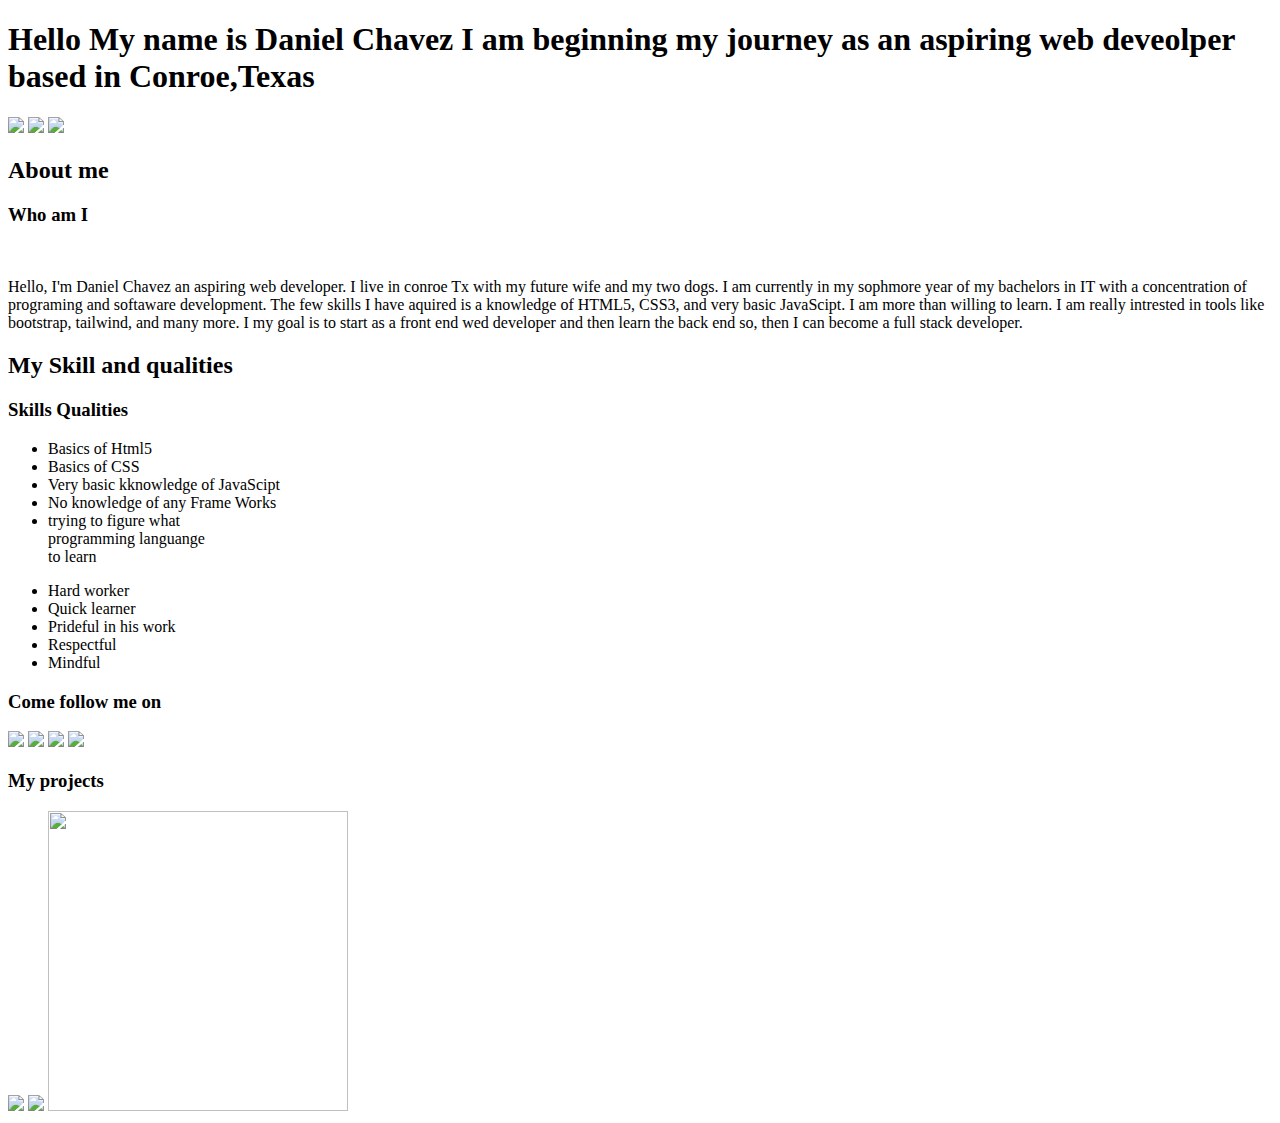
==== index.html @ a0edc051 "Create index.html" ====
<!DOCTYPE html>
<html lang="en">
<head>
   
    <meta charset="UTF-8">
    <meta name="viewport" content="width=device-width, initial-scale=1.0">
    <!--Bootstrap------------------->
   
    <link href="link href="https://cdn.jsdelivr.net/npm/bootstrap@5.0.2/dist/css/bootstrap.min.css" rel="stylesheet" integrity="sha384-EVSTQN3/azprG1Anm3QDgpJLIm9Nao0Yz1ztcQTwFspd3yD65VohhpuuCOmLASjC" crossorigin="anonymous">
    <link rel="stylesheet" href="mypage.css">
    <title>My page</title>
</head>

<body>
<section id="portfolio">
        <!--landing area------------------------------->
                <h1>Hello My name is Daniel Chavez I am beginning my journey as an aspiring web deveolper based in Conroe,Texas</h1>
               <section id="navigate">
                <nav id="navi"> 
                    <a id="home" href="#portfolio"><img src="imagess/gradientify/home.png" height="60px"></a>
                    <a id="bout" href="#aboutme"><img src="imagess/gradientify/multiple_user.png" height="60px"></a>
                    <a id="plan" href="#pro"><img src="imagess/gradientify/plan.png" height="60px"></a>
                </nav>
            </section>
    </section>
    
    <section id="aboutme">
        <h2 id="about">
            About me
        </h2>
        <h3 id="who">Who am I</h3>
        <br>
        <p id="first">Hello, I'm Daniel Chavez an aspiring web developer. I live in conroe Tx with my future wife and my two dogs. I am currently in my sophmore year of my bachelors in IT with a concentration of programing and softaware development. The few skills I have aquired is a knowledge of HTML5, CSS3, and very basic JavaScipt. I am more than willing to learn. I am really intrested in tools like bootstrap, tailwind, and many more. I my goal is to start as a front end wed developer and then learn the back end so, then I can become a full stack developer.  </p>
        <h2 id="skill">My Skill and qualities </h2>
        
            <h3 id="Sk">Skills Qualities</h3>
            <ul id="skillone">
            <li class="sklist">Basics of Html5</li> 
            <li class="sklist">Basics of CSS</li>
            <li class="sklist">Very basic kknowledge of JavaScipt</li>
            <li class="sklist">No knowledge of any Frame Works</li>
            <li class="sklist">trying to figure what <br>programming languange <br>to learn</li>
        </ul>
        
        <ul id="qualities">
            <li class="sklist">Hard worker</li> 
            <li class="sklist">Quick learner</li>
            <li class="sklist">Prideful in his work</li>
            <li class="sklist">Respectful</li>
            <li class="sklist">Mindful</li>
        </ul>
        
        <nav id="socials"> 
            <h3 >Come follow me on</h3>
            <a   href="https://www.facebook.com/"><image src="Bio/weatherappwithAPI/images/Facebooklogo.png" height="60vh" clas="pictwo"></image></a> 
           
            <a href="https://www.instagram.com/"><image src="Bio/weatherappwithAPI/images/Instalogo.jpg" height="60vh" clas="pictwo"></image></a>
    
            <a  href="https://twitter.com/"><image src="Bio/weatherappwithAPI/images/Xlogo.jpg" height="60vh" clas="pictwo"></image></a>
    
            <a  href="https://www.snapchat.com/"><image src="Bio/weatherappwithAPI/images/Snapchatlogo.jpg" height="60vh" clas="pictwo"></image></a>
            
        </nav>
    </section>


    <section id="pro">
        <h3 id="projects">My projects</h2>
            <section >
            <a  href="Bio/countdonw timer/index2.html"><img src="Bio/images/hellokityvalentineswebsite.png" class="pics" height="300px"></a>
            <a href="Bio/weatherappwithAPI/weatherapp.html"><img src="Bio/images/weatherappsnapshot.png" class="pics" height="300px
                "></a>
                <a href="the forge/forge.html"><img src="imagess/forge.png" class="pics" height="300px" width="300px"> </a>
            </section>
                
    </section>
    
            

    <script  src="https://cdn.jsdelivr.net/npm/bootstrap@5.0.2/dist/js/bootstrap.bundle.min.js" integrity="sha384-MrcW6ZMFYlzcLA8Nl+NtUVF0sA7MsXsP1UyJoMp4YLEuNSfAP+JcXn/tWtIaxVXM" crossorigin="anonymous"></script>     
    <script src="carosell/music.js"></script>

    

</body>
</html>
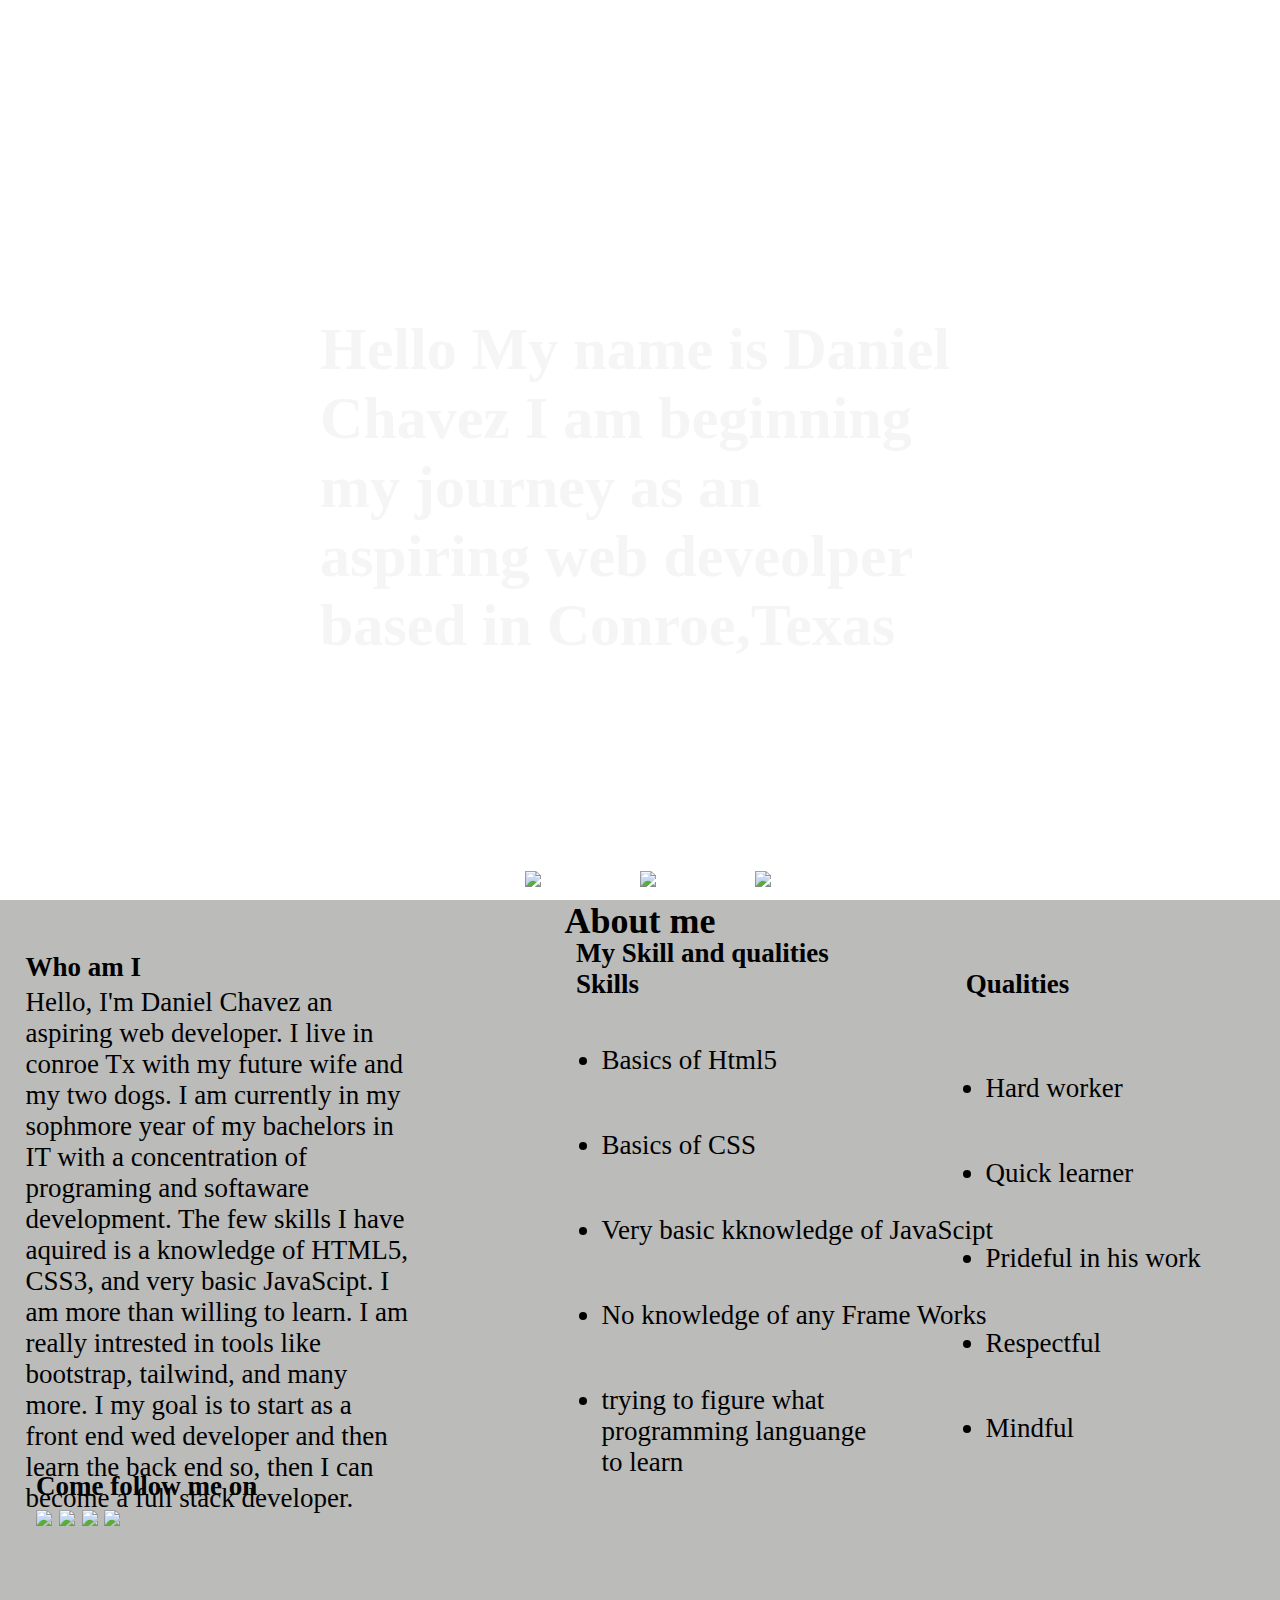
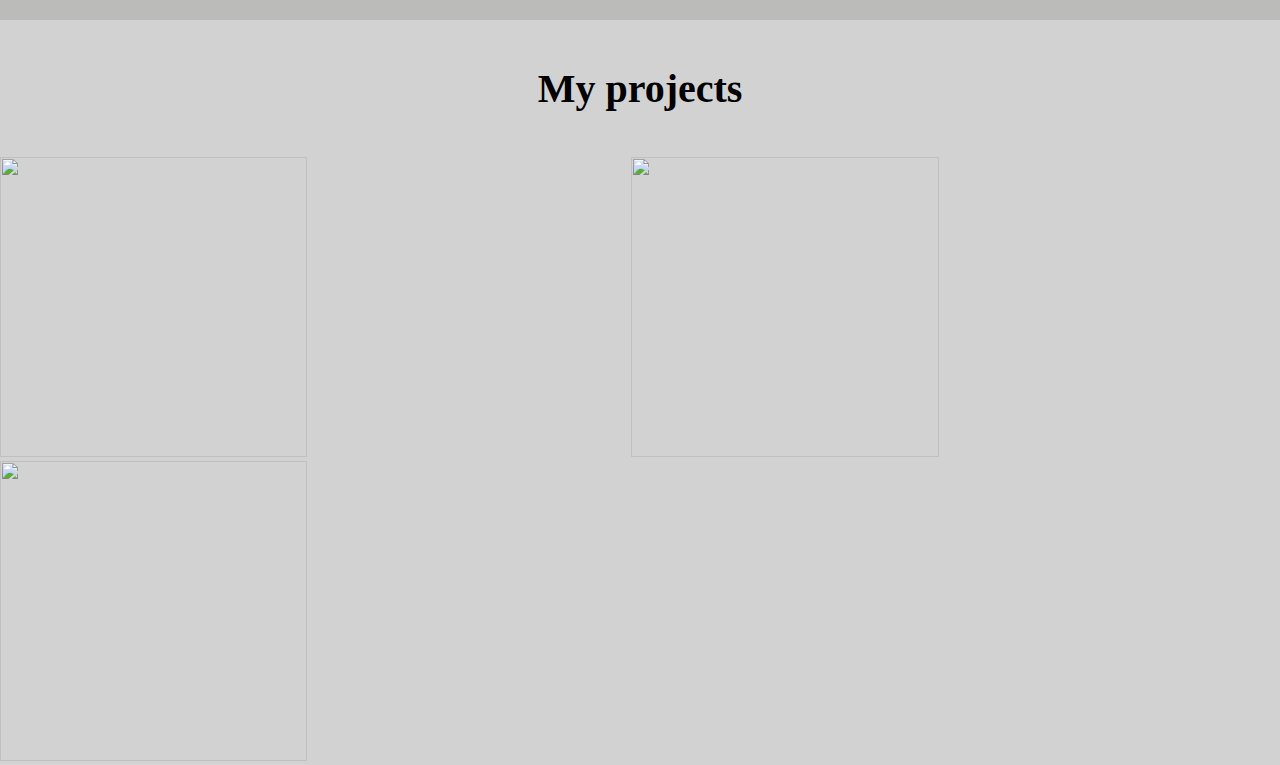
==== commit 73c0c3fb: "Update index.html" ====
--- a/index.html
+++ b/index.html
@@ -7,7 +7,7 @@
     <!--Bootstrap------------------->
    
     <link href="link href="https://cdn.jsdelivr.net/npm/bootstrap@5.0.2/dist/css/bootstrap.min.css" rel="stylesheet" integrity="sha384-EVSTQN3/azprG1Anm3QDgpJLIm9Nao0Yz1ztcQTwFspd3yD65VohhpuuCOmLASjC" crossorigin="anonymous">
-    <link rel="stylesheet" href="mypage.css">
+    <link rel="stylesheet" href="styles.css">
     <title>My page</title>
 </head>
 
--- a/styles.css
+++ b/styles.css
@@ -0,0 +1,623 @@
+*
+{
+    margin: 0;
+    padding: 0;
+    border: 0;
+    outline: 0;
+    font-size: 100%;
+    vertical-align: baseline;
+    background: transparent;
+   
+}
+#portfolio{
+    margin: auto;
+    height: 100vh;
+    background-image: url(Bio/images/nightbeachpic.jpg);
+    background-size: cover;
+   
+}
+
+
+h1 {
+    margin: auto;
+    width: 50%;
+    padding-top: 35vh;
+    font-family:Cambria, Cochin, Georgia, Times, 'Times New Roman', serif;
+    color: whitesmoke;
+    font-size: 60px;
+}
+#navigate {
+    margin-top: 32vh;
+}
+#navi {
+    
+    height: 3vh;
+    
+    text-align: center;
+    margin: 0;
+    padding-bottom: 5vh;
+    margin-bottom: 6vh;
+}
+#home {
+    position: fixed;
+    margin: 0;
+    margin-left: -6vw;
+}
+#bout {
+    position: fixed;
+    margin: 0;
+    margin-left: 6vw;
+    margin-right: 6vw;
+}
+#plan {
+    position: fixed;
+    margin: 0;
+    margin-right: -6vw;
+}
+
+
+
+#aboutme {
+    margin: 0;
+    margin-bottom: -15vh;
+    padding: 0;
+    border: 0;
+    outline: 0;
+    height: 100vh;
+    background-color: rgba(145, 144, 143, 0.616);
+}
+#about {
+    
+    text-align: center;
+    font-size: 50px;
+}
+
+#who {
+    position: absolute;
+    margin-left: 2vw;
+    margin-top: -30px;
+    padding-top: 2vh;
+   
+    font-size: 40px;
+}
+
+#first {
+    position: absolute;
+    margin-top: 2vh;
+    margin-left: 2vw;
+    width: 25%;
+    font-size: 35px;
+}
+#skill {
+    margin-left: 73.5vw;
+    font-size: 40px;
+    margin-top: -22px;
+}
+#Sk{
+    margin-left: 69vw;
+    word-spacing: 17vw;
+    font-size: 35px;
+}
+
+#skillone {
+    padding-top: 2vh;
+    margin-left: 70vw;
+}
+
+.sklist {
+    padding-top: 3vh;
+    padding-bottom: 3vh;
+   list-style: url(imagess/gradientify/check_1\ copy.png);
+   font-size: 30px;
+    
+}
+
+
+#qualities {
+    padding-top: 1vh;
+    margin-top: -52vh;
+   list-style: url(imagess/gradientify/check_1\ copy.png);
+    font-size: 15px;
+    margin-left: 90vw;
+}
+
+#socials
+{
+    margin-left: 2vw;
+    margin-top: 5vh;
+    width: 45%;
+    font-size: 30px;
+    
+}
+
+#pro {
+   
+    background-color: rgba(139, 139, 139, 0.384);
+}
+
+#projects {
+    padding-top: 5vh;
+    padding-bottom: 5vh;
+    text-align: center;
+    margin: auto;
+    margin-top: 15vh;
+    font-size: 40px;
+}
+
+.pics{
+    width: 49%;
+    height: 70vh;
+}
+
+
+@media (max-width: 1920px) { 
+    section {
+        width: auto;
+    }
+    #aboutme {
+        margin: 0;
+        margin-bottom: -15vh;
+        padding: 0;
+        border: 0;
+        outline: 0;
+        height: 85vh;
+        background-color: rgba(145, 144, 143, 0.616);
+    }
+  
+    #first {
+       
+        margin-top: 2vh;
+        margin-left: 2vw;
+        width: 35%;
+        font-size: 35px;
+    }
+    #skill {
+        margin-left: 50vw;
+        font-size: 40px;
+        margin-top: -22px;
+    }
+    #Sk{
+        margin-left: 50vw;
+        word-spacing: 23vw;
+        font-size: 35px;
+    }
+    
+    #skillone {
+        padding-top: 2vh;
+        margin-left: 52vw;
+    }
+    
+    .sklist {
+        padding-top: 3vh;
+        padding-bottom: 3vh;
+       list-style: url(imagess/gradientify/check_1\ copy.png);
+       font-size: 3vh;
+        
+    }
+    
+    
+    #qualities {
+        padding-top: 1vh;
+        margin-top: -52vh;
+       list-style: url(imagess/gradientify/check_1\ copy.png);
+        font-size: 15px;
+        margin-left: 80vw;
+    }
+    #socials
+    {
+       
+        right: 9vw;
+        width: 35%;
+        font-size: 20px;
+        margin-top: 2vh;
+        font-size: 4vh;
+    }
+    #navigate {
+        margin-top: 30vh;
+    }
+    #navi {
+    
+        height: 3vh;
+        
+        text-align: center;
+        margin: 0;
+        padding-bottom: 5vh;
+        margin-bottom: 2vh;
+    }
+
+    #home {
+        position: fixed;
+        margin-top: -4vh;
+        margin-left: -6vw;
+    }
+    #bout {
+        position: fixed;
+        margin-top: -4vh;
+        margin-left: 6vw;
+        margin-right: 6vw;
+    }
+    #plan {
+        position: fixed;
+        margin-top: -4vh;
+        margin-right: -6vw;
+    }
+    .pics {
+        width: 49%;
+        height: 600px;
+     }
+     
+}
+
+
+
+
+@media (max-width: 1440px) { 
+   
+  section {
+    width: auto;
+  }
+  #about {
+    
+    text-align: center;
+    font-size: 4vh;
+}
+    #aboutme {
+        margin: 0;
+        margin-bottom: -15vh;
+        padding: 0;
+        border: 0;
+        outline: 0;
+        height: 80vh;
+        background-color: rgba(145, 144, 143, 0.616);
+    }
+    #who {
+        position: absolute;
+        
+        margin-top: -26px;
+        padding-top: 4vh;
+        
+        font-size: 3vh;
+    }
+    
+    #first {
+        padding-top: 1vh;
+        position: absolute;
+        font-size: 3vh;
+        width: 30%;
+        
+    }
+    #skill {
+        margin-left: 45vw;
+        font-size: 3vh;
+        margin-top: -22px;
+    }
+    #Sk{
+        margin-left: 45vw;
+        word-spacing: 25vw;
+        font-size: 3vh;
+    }
+    
+    #skillone {
+        padding-top: 2vh;
+        margin-left: 47vw;
+    }
+    
+    .sklist {
+        padding-top: 3vh;
+        padding-bottom: 3vh;
+       list-style: url(imagess/gradientify/check_1\ copy.png);
+       font-size: 3vh;
+        
+    }
+    
+    
+    #qualities {
+        padding-top: 1vh;
+        margin-top: -52vh;
+       list-style: url(imagess/gradientify/check_1\ copy.png);
+        font-size: 15px;
+        margin-left: 77vw;
+    }
+    #socials
+    {
+       
+        margin: auto;
+        margin-left: 4vh;
+        width: 35%;
+        font-size: 3vh;
+        margin-top: 0vh;
+    }
+    
+
+    #navi {
+    
+        height: 3vh;
+        
+        text-align: center;
+        margin: 0;
+     
+    }
+
+    #home {
+        position: fixed;
+        margin: 0;
+        margin-left: -9vw;
+        bottom: 1vh;
+    }
+    #bout {
+        position: fixed;
+        margin: 0;
+        margin-left: 9vw;
+        margin-right: 9vw;
+        bottom: 1vh;
+    }
+    #plan {
+        position: fixed;
+        margin: 0;
+        margin-right: -9vw;
+        bottom: 1vh;
+    }
+    .pics {
+        width: 49%;
+        height: 300px;
+     }
+
+}
+
+
+
+
+
+
+
+
+@media (max-width: 1024px) { 
+    section {
+        width: auto;
+    }
+    h1 {
+        padding: 0;
+        padding-top: 15vh;
+        width: 75%;
+        text-align: center;
+
+    }
+    #aboutme {
+       
+        height: 85vh;
+      
+    }
+    #who {
+        
+        
+        margin-top: -26px;
+        padding-top: 3vh;
+        
+        font-size: 4vh;
+    }
+    
+    #first {
+        padding-top: 1vh;
+        width: 40%;
+        font-size: 3vh;
+    }
+    #skill {
+        margin-left: 50vw;
+        font-size: 3vh;
+        margin-top: -22px;
+    }
+    #Sk{
+        margin-left: 50vw;
+        word-spacing: 24vw;
+        font-size: 3vh;
+    }
+    
+    #skillone {
+        padding-top: 2vh;
+        margin-left: 53vw;
+    }
+    
+    .sklist {
+        padding-top: 3vh;
+        padding-bottom: 3vh;
+       list-style: url(imagess/gradientify/check_1\ copy.png);
+       font-size: 2vh;
+        
+    }
+    
+    
+    #qualities {
+        padding-top: 1vh;
+        margin-top: -52vh;
+       list-style: url(imagess/gradientify/check_1\ copy.png);
+        font-size: 15px;
+        margin-left: 83vw;
+    }
+    #socials
+    {
+       
+        margin-left: 2vh;
+        width: 35%;
+        font-size: 20px;
+        margin-top: 14vh;
+    }
+
+    #navi {
+    
+        height: 3vh;
+        
+        text-align: center;
+        margin: 0;
+     
+    }
+
+    #home {
+        position: fixed;
+        margin: 0;
+        margin-left: -12vw;
+        bottom: 1vh;
+    }
+    #bout {
+        position: fixed;
+        margin: 0;
+        margin-left: 12vw;
+        margin-right: 12vw;
+        bottom: 1vh;
+    }
+    #plan {
+        position: fixed;
+        margin: 0;
+        margin-right: -12vw;
+        bottom: 1vh;
+    }
+    .pics {
+        width: 49%;
+       height: 250px;
+
+     }
+}
+
+
+
+
+
+
+
+
+@media (max-width: 320px) { 
+    section {
+        width: auto;
+    }
+    
+    
+    #portfolio{
+        margin: auto;
+        height: 50vh;
+        background-image: url(Bio/images/nightbeachpic.jpg);
+        background-size: cover;
+        
+       
+    }
+    h1 {
+        margin: auto;
+        width: 75%;
+        padding-top: 15vh;
+        font-family:Cambria, Cochin, Georgia, Times, 'Times New Roman', serif;
+        color: whitesmoke;
+        font-size: 25px;
+    }
+    
+    #navi {
+        
+        height: 3vh;
+        
+        text-align: center;
+        margin: 0;
+        padding-bottom: 5vh;
+        margin-bottom: 6vh;
+    }
+    #home {
+        position: fixed;
+        margin: 0;
+        margin-left: -38vw;
+    }
+    #bout {
+        position: fixed;
+        margin: 0;
+        margin-left: 27vw;
+      
+    }
+    #plan {
+        position: fixed;
+        margin: 0;
+        margin-left:-7vw ;
+    }
+  
+    
+    
+    
+    
+    #aboutme {
+        margin: 0;
+        margin-bottom: -15vh;
+        padding: 0;
+        border: 0;
+        outline: 0;
+        height: 120vh;
+        background-color: rgba(145, 144, 143, 0.616);
+    }
+    #about {
+        
+        text-align: center;
+        font-size: 25px;
+        padding-top: 1vh;
+        padding-bottom: 2vh;
+    }
+    
+    #who {
+        position: absolute;
+        right: 38vw;
+        margin-top: -30px;
+        padding-top: 2vh;
+        font-size: 15px;
+    }
+    
+    #first {
+        position: absolute;
+        right: 9vw;
+        width: 90%;
+        font-size: 18px;
+    }
+    #skill {
+        margin-left: 2vw;
+        font-size: 2vh;
+        margin-top: 55vh;
+        padding-bottom: 2vh;
+    }
+    #Sk{
+        margin-left: 2vw;
+        word-spacing: 50vw;
+        font-size: 2vh;
+    }
+    
+    #skillone {
+        padding-top: 2vh;
+        margin-left: 9vw;
+    }
+    
+    .sklist {
+        padding-top: 3vh;
+        padding-bottom: 3vh;
+       list-style: url(imagess/gradientify/check_1\ copy.png);
+       font-size: 1vh;
+       
+    }
+    
+    
+    #qualities {
+        padding-top: 1vh;
+        margin-top: -44vh;
+       list-style: url(imagess/gradientify/check_1\ copy.png);
+        font-size: 15px;
+        margin-left: 80vw;
+    }
+    #socials
+    {
+        position: absolute;
+        right: 9vw;
+        width: 90%;
+        font-size: 20px;
+        margin-top: -67.5vh;
+    }
+    
+    #pro {
+       
+        background-color: rgba(139, 139, 139, 0.384);
+    }
+     .pics {
+        width: 100%;
+        height: 85%;
+     }
+    
+    
+}
